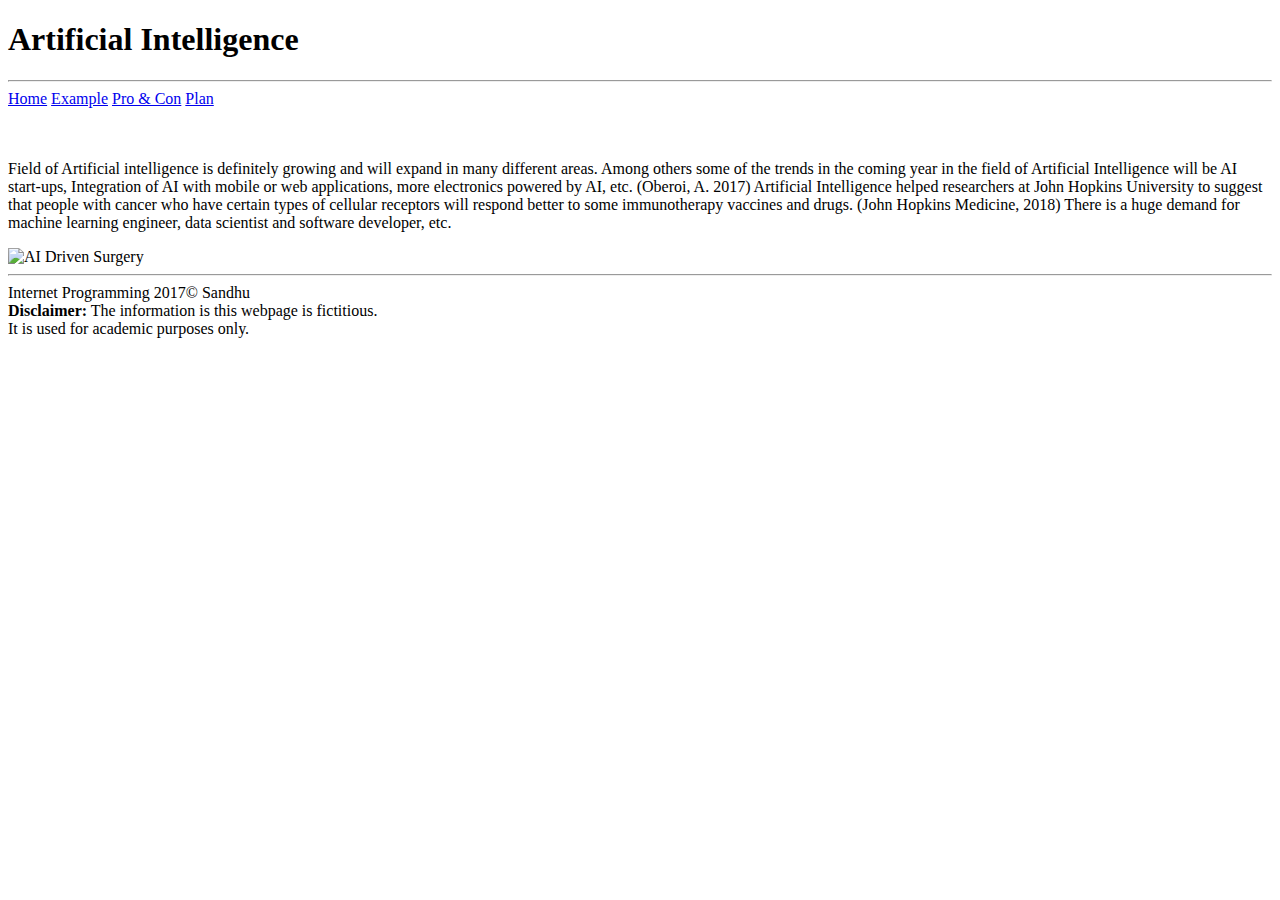
==== cst336/hw/hw1/AI/example.html @ dd1536f3 "adding hw1 v1" ====
<!DOCTYPE html>
<html>
<!--

First Website
and comment
in html
(comments can span multiple lines)

-->

<!-- This is the head -->
<!-- All styles and javascript go inside the head -->
    <head>
        <meta charset="utf-8" />
        <title> Jiwan Sandhu: AI </title>
		<link href="css/styles.css" rel="stylesheet" type="text/css" />
        <link href='https://fonts.googleapis.com/css?family=Aldrich' rel='stylesheet'>
    </head>
<!-- closing head -->

    <!-- This is the body -->
    <!-- This is where we place the content of our website -->
    <body>
        <header>
            <h1> Artificial Intelligence </h1>
        </header>
        <nav class="topNav">
            <hr id="navView"/>
            <a href = "index.html">Home</a>
            <a id="currentView" href = "example.html">Example</a>
            <a href = "procon.html">Pro & Con</a>
            <a href = "plan.html">Plan</a>
        </nav>
        
        <br /><br />
        
		<main>
                 <p>Field of Artificial intelligence is definitely growing and will expand in many 
                 different areas. Among others some of the trends in the coming year in the field of 
                 Artificial Intelligence will be AI start-ups, Integration of AI with mobile or web 
                 applications, more electronics powered by AI, etc. (Oberoi, A. 2017) Artificial 
                 Intelligence helped researchers at John Hopkins University to suggest that people with 
                 cancer who have certain types of cellular receptors will respond better to some 
                 immunotherapy vaccines and drugs. (John Hopkins Medicine, 2018) There is a huge demand 
                 for machine learning engineer, data scientist and software developer, etc.</p>
		</main>

		<img src="img/surgery.gif" alt="AI Driven Surgery">
        
        <!-- This is the footer -->
        <!-- The footer goes inside the body but not always -->
        <footer>
            <hr>
            Internet Programming 2017&copy; Sandhu <br />
            <strong>Disclaimer:</strong> The information is this webpage is fictitious. <br />
            It is used for academic purposes only.
        </footer>
        <!-- closing footer -->
        
    </body>
    <!-- closing body -->

</html>
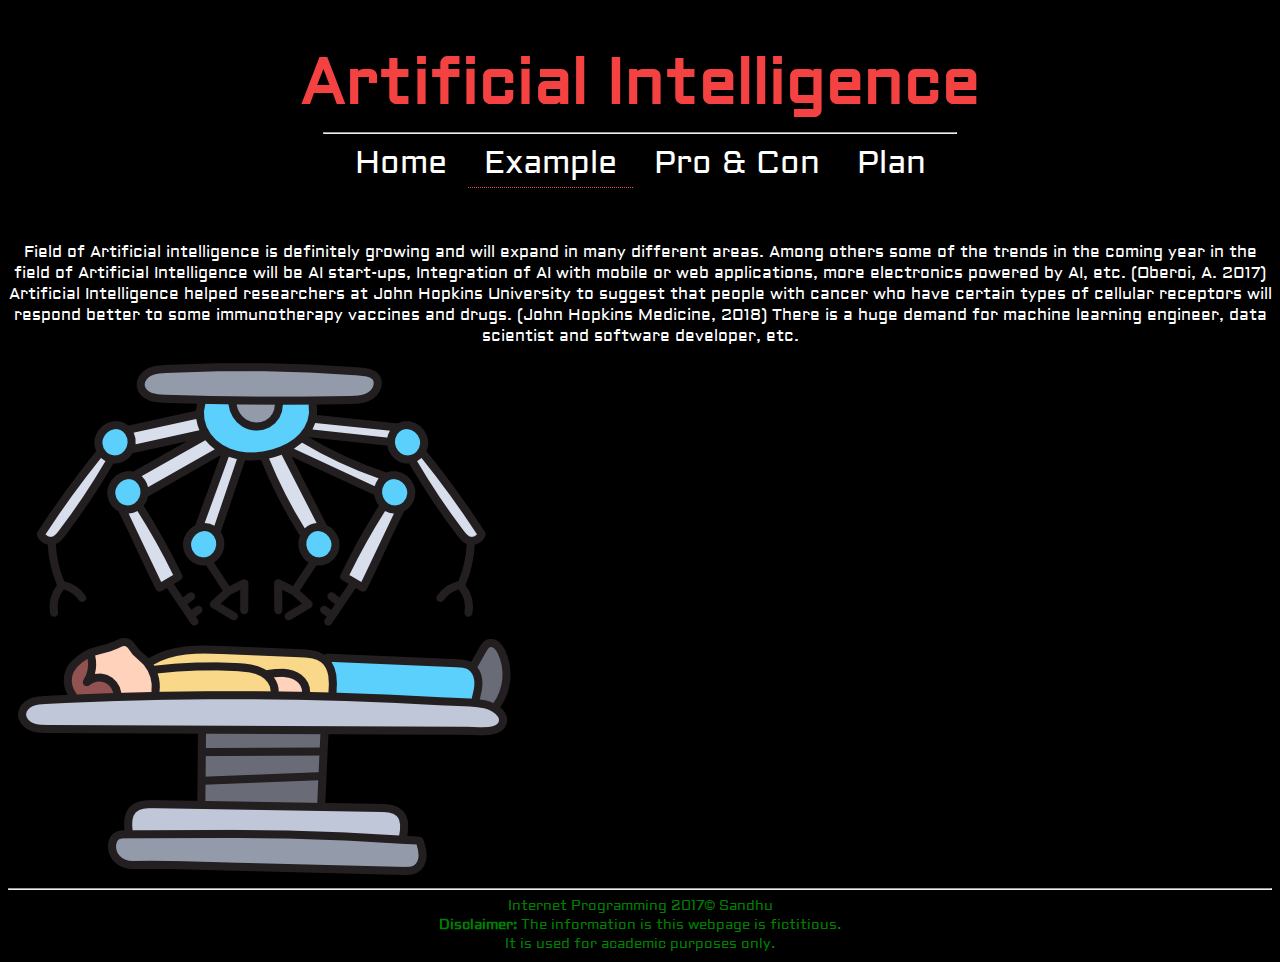
==== commit dd872df4: "minor changes" ====
--- a/cst336/hw/hw1/AI/example.html
+++ b/cst336/hw/hw1/AI/example.html
@@ -46,7 +46,7 @@
                  for machine learning engineer, data scientist and software developer, etc.</p>
 		</main>
 
-		<img src="img/surgery.gif" alt="AI Driven Surgery">
+		<img src="img/surgery.png" alt="AI Driven Surgery">
         
         <!-- This is the footer -->
         <!-- The footer goes inside the body but not always -->
--- a/cst336/hw/hw1/AI/css/styles.css
+++ b/cst336/hw/hw1/AI/css/styles.css
@@ -0,0 +1,72 @@
+body {
+    background-color:black;
+    color:white;
+    font-family: 'Aldrich';
+}
+
+div.transbox {
+  margin: 30px;
+  background-color: #ffffff;
+  border: 1px solid black;
+  opacity: 0.7;
+  filter: alpha(opacity=70); 
+}
+
+.background {
+  background: url(https://watermark.lovepik.com/photo/40007/8780.jpg_wh1200.jpg);
+  border: 2px solid black;
+}
+
+div.transbox p {
+  margin: 4.5%;
+  font-weight: bold;
+  font-size: 19px;
+  color: #000000;
+}
+
+h1{
+    font-family: 'Aldrich';
+    color: #f44242;
+    font-size: 4em;
+    margin-bottom: 0px;
+}
+
+#currentView{
+    
+    border-bottom: thin dotted #f44242;
+}
+
+
+ header, nav, footer, main {
+    text-align: center;
+}
+
+#navView
+{
+    width: 50%;
+}
+
+
+.topNav a{  
+
+    padding: 14px 16px;
+    padding-bottom:4px;
+    font-size: 2em;
+    text-decoration: none;  
+    color: white;
+}
+
+.topNav a:hover {    
+  border-bottom:2px blue solid;
+  font-size: 3em;
+  transition: .5s;    
+}
+
+footer{
+    color:green;
+    font-size: .9em;
+    clear:left;
+}
+
+
+
